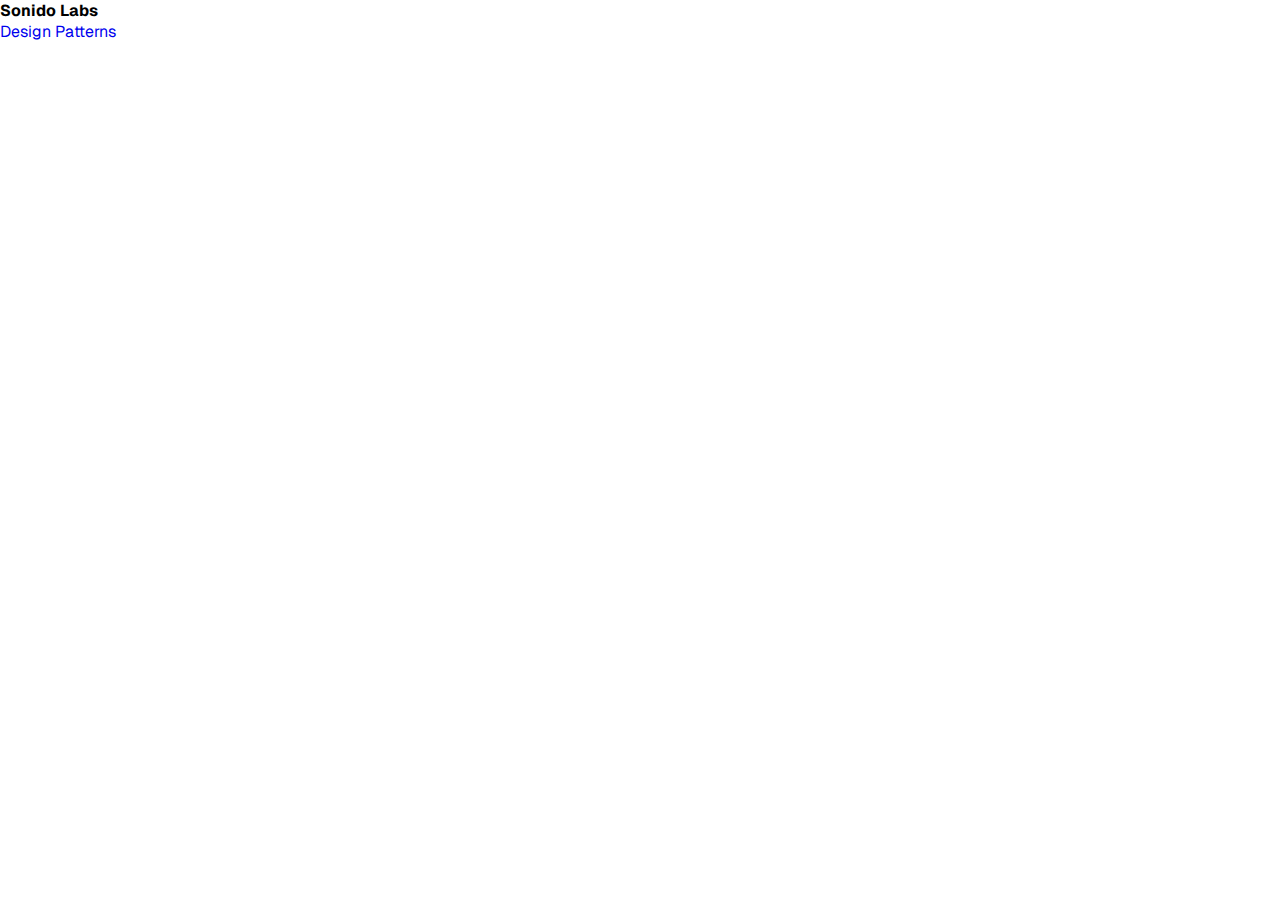
==== vanilla/index.html @ ddc3baf9 "init: hello world" ====
<!DOCTYPE html>
<html lang="en">
<head>
    <meta charset="UTF-8">
    <meta name="viewport" content="width=device-width, initial-scale=1.0">
    <title>Home — Sonido Labs</title>
    <link rel="stylesheet" href="./assets/reset.css">
</head>
<body>
    <div>
        <h1>Sonido Labs</h1>
        <div>
            <ul>
                <li>
                    <a href="../app/design-patterns/index.html">Design Patterns</a>
                </li>
            </ul>
        </div>
    </div>
</body>
</html>
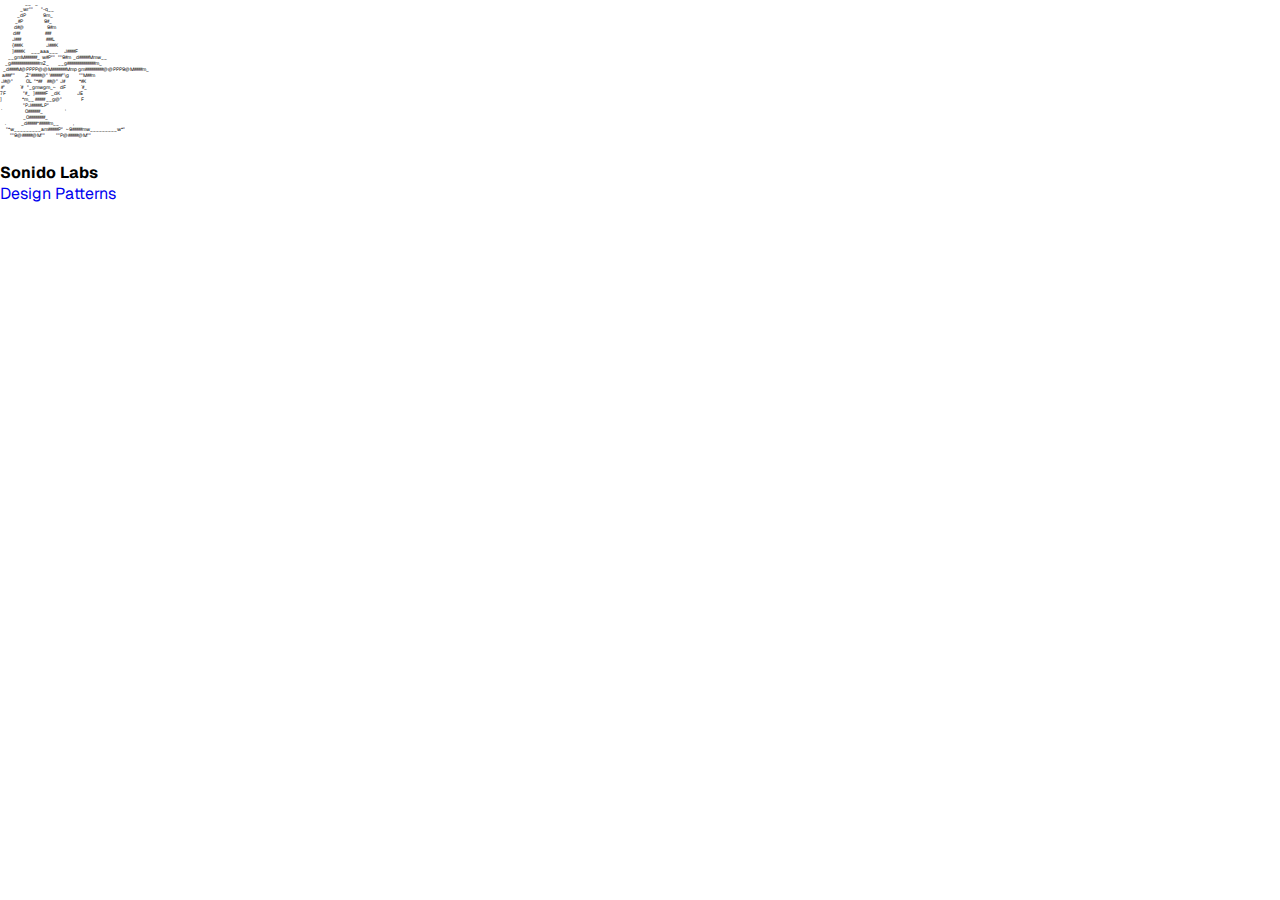
==== commit e7f3b99a: "feat: making README" ====
--- a/vanilla/index.html
+++ b/vanilla/index.html
@@ -8,6 +8,36 @@
 </head>
 <body>
     <div>
+        <pre class="pre-SM" style="
+    font-size: 5px;
+">                         __    _                                   
+                    _wr""        "-q__                             
+                 _dP                 9m_     
+               _#P                     9#_                         
+              d#@                       9#m                        
+             d##                         ###                       
+            J###                         ###L                      
+            {###K                       J###K                      
+            ]####K      ___aaa___      J####F                      
+        __gmM######_  w#P""   ""9#m  _d#####Mmw__                  
+     _g##############mZ_         __g##############m_               
+   _d####M@PPPP@@M#######Mmp gm#########@@PPP9@M####m_             
+  a###""          ,Z"#####@" '######"\g          ""M##m            
+ J#@"             0L  "*##     ##@"  J#              *#K           
+ #"               `#    "_gmwgm_~    dF               `#_          
+7F                 "#_   ]#####F   _dK                 JE          
+]                    *m__ ##### __g@"                   F          
+                       "PJ#####LP"                                 
+ `                       0######_                      '           
+                       _0########_                                   
+     .               _d#####^#####m__              ,              
+      "*w_________am#####P"   ~9#####mw_________w*"                  
+          ""9@#####@M""           ""P@#####@M""                    
+
+
+
+
+</pre>
         <h1>Sonido Labs</h1>
         <div>
             <ul>
